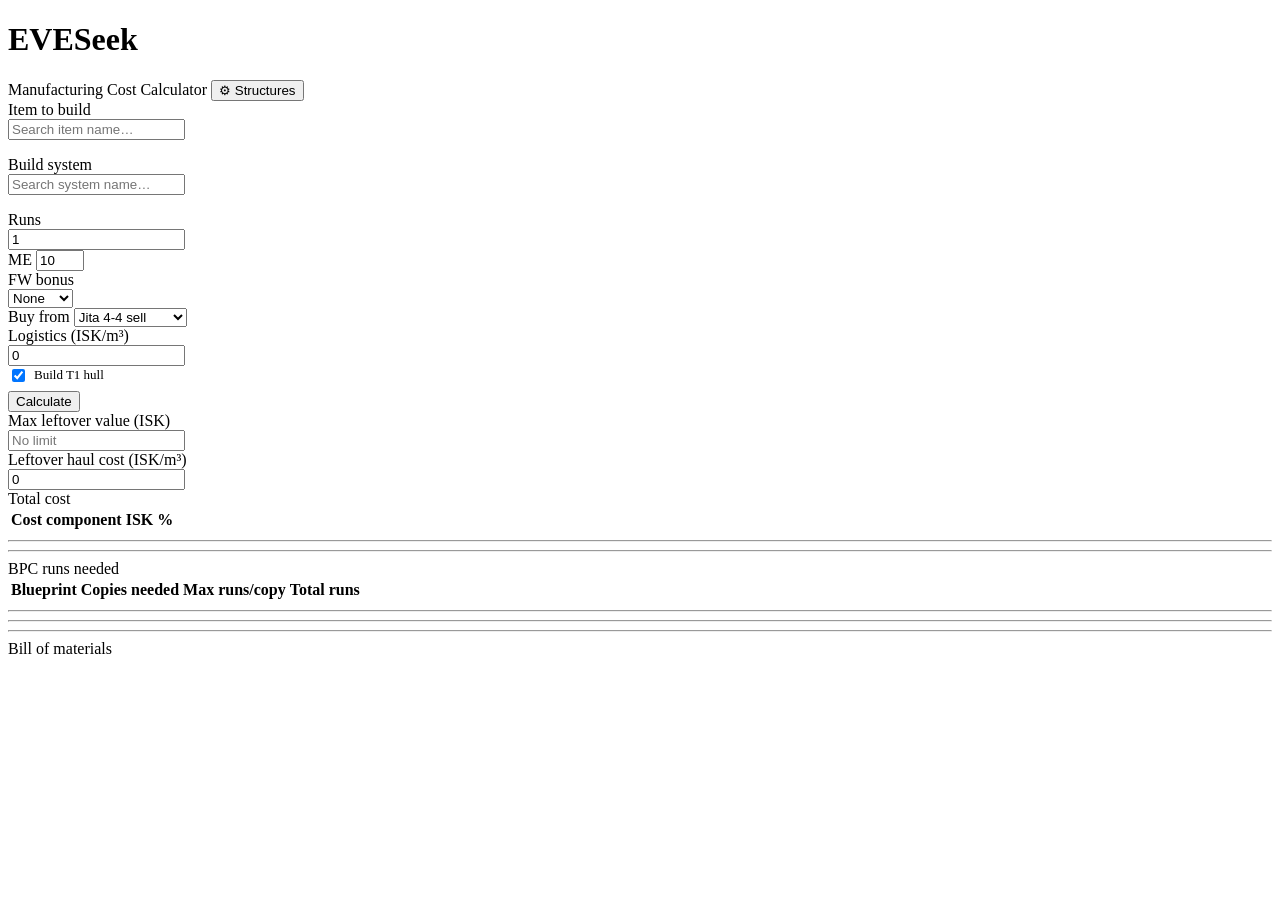
==== static/index.html @ e7dd1500 "version 0.1.0" ====
<!DOCTYPE html>
<html lang="en">
<head>
  <meta charset="UTF-8">
  <meta name="viewport" content="width=device-width, initial-scale=1.0">
  <title>EVESeek</title>
  <link rel="stylesheet" href="/style.css">
</head>
<body>
  <header>
    <h1>EVESeek</h1>
    <span>Manufacturing Cost Calculator</span>
    <button class="btn-config" onclick="openConfig()">⚙ Structures</button>
  </header>

  <main>
    <div class="form-card">
      <div class="form-grid">
        <!-- Row 1: Item + System -->
        <div class="form-group">
          <label>Item to build</label>
          <div class="autocomplete-wrap">
            <input id="item-search" type="text" placeholder="Search item name…" autocomplete="off">
            <ul id="item-list" class="autocomplete-list"></ul>
          </div>
          <input id="item-id" type="hidden">
        </div>
        <div class="form-group">
          <label>Build system</label>
          <div class="autocomplete-wrap">
            <input id="system-search" type="text" placeholder="Search system name…" autocomplete="off">
            <ul id="system-list" class="autocomplete-list"></ul>
          </div>
          <input id="system-id" type="hidden">
        </div>

        <!-- Row 2: Runs / ME / FW / Buy from -->
        <div class="form-row">
          <div class="form-group" style="max-width:90px">
            <label>Runs</label>
            <input id="runs" type="number" value="1" min="1">
          </div>
          <div class="form-group" style="max-width:80px">
            <label>ME</label>
            <input id="me-level" type="number" value="10" min="0" max="10">
          </div>
          <div class="form-group" style="max-width:110px">
            <label>FW bonus</label>
            <select id="fw-level">
              <option value="0">None</option>
              <option value="1">Level 1</option>
              <option value="2">Level 2</option>
              <option value="3">Level 3</option>
              <option value="4">Level 4</option>
              <option value="5">Level 5</option>
            </select>
          </div>
          <div class="form-group">
            <label>Buy from</label>
            <select id="material-source">
              <option value="jita_sell">Jita 4-4 sell</option>
              <option value="jita_buy">Jita 4-4 buy</option>
              <option value="amarr_sell">Amarr EFA sell</option>
              <option value="amarr_buy">Amarr EFA buy</option>
            </select>
          </div>
        </div>

        <!-- Row 3: Logistics / Build T1 hull / Calculate -->
        <div class="form-row">
          <div class="form-group" style="max-width:160px">
            <label>Logistics (ISK/m³)</label>
            <input id="logistics" type="number" value="0" min="0" step="100">
          </div>
          <div style="flex:none;align-self:flex-end;padding-bottom:6px">
            <label style="display:flex;align-items:center;gap:6px;cursor:pointer;white-space:nowrap;color:var(--text-muted);font-size:13px">
              <input id="build-t1-hull" type="checkbox" checked>
              Build T1 hull
            </label>
          </div>
          <div style="flex:none;margin-left:auto;align-self:flex-end">
            <button class="btn" id="calc-btn" onclick="calculate()">Calculate</button>
          </div>
        </div>

        <!-- Row 4: Leftover optimisation -->
        <div class="form-row">
          <div class="form-group" style="max-width:200px">
            <label>Max leftover value (ISK)</label>
            <input id="max-leftover-isk" type="number" value="" min="0" step="1000000" placeholder="No limit">
          </div>
          <div class="form-group" style="max-width:200px">
            <label>Leftover haul cost (ISK/m³)</label>
            <input id="leftover-logistics" type="number" value="0" min="0" step="100">
          </div>
        </div>
      </div>
    </div>

    <div id="error-box" class="error-box" style="display:none"></div>
    <div id="results">
      <!-- Total -->
      <div class="section">
        <div class="total-line">
          <span class="label" id="total-label">Total cost </span>
          <span id="total-cost" class="isk"></span>
        </div>
        <div id="total-note" class="total-note" style="display:none"></div>
        <table>
          <thead>
            <tr>
              <th>Cost component</th>
              <th class="num">ISK</th>
              <th class="num">%</th>
            </tr>
          </thead>
          <tbody id="breakdown-body"></tbody>
        </table>
      </div>

      <hr class="divider">

      <!-- Shopping list -->
      <div class="section" id="shopping-section" style="display:none">
        <div class="section-title">Shopping list</div>
        <div class="shop-tabs">
          <button class="shop-tab" id="tab-ore" onclick="switchShopTab('ore')"></button>
          <button class="shop-tab" id="tab-direct" onclick="switchShopTab('direct')"></button>
        </div>
        <div class="shop-body">
          <textarea id="shopping-list" class="shopping-list" readonly spellcheck="false"></textarea>
          <button class="btn-copy" id="copy-btn" onclick="copyShoppingList()">Copy</button>
        </div>
      </div>

      <hr class="divider">

      <!-- BPC table -->
      <div class="section" id="bpc-section">
        <div class="section-title">BPC runs needed</div>
        <table>
          <thead>
            <tr>
              <th>Blueprint</th>
              <th class="num">Copies needed</th>
              <th class="num">Max runs/copy</th>
              <th class="num">Total runs</th>
            </tr>
          </thead>
          <tbody id="bpc-body"></tbody>
        </table>
      </div>

      <hr class="divider">

      <!-- BPO ME levels -->
      <div class="section" id="bpo-section" style="display:none">
        <div class="section-title">BPO Research Levels</div>
        <table id="bpo-table">
          <thead>
            <tr>
              <th>Blueprint</th>
              <th>Activity</th>
              <th class="num" style="width:90px">ME</th>
            </tr>
          </thead>
          <tbody id="bpo-body"></tbody>
        </table>
      </div>

      <hr class="divider">

      <!-- Source comparison -->
      <div class="section" id="compare-section" style="display:none">
        <div class="section-title">Material source comparison</div>
        <table class="compare-table">
          <thead>
            <tr>
              <th></th>
              <th>Direct buy</th>
              <th>Compressed ore + refine</th>
            </tr>
          </thead>
          <tbody id="compare-summary-body"></tbody>
        </table>
        <br>
        <div class="section-title">Ore breakdown</div>
        <table>
          <thead>
            <tr>
              <th>Ore</th>
              <th>For mineral</th>
              <th class="num">Units</th>
              <th class="num">Ore cost</th>
              <th class="num">Refining fee</th>
              <th class="num">Byproduct credit</th>
              <th class="num">Effective ISK</th>
              <th class="num">Ore m³</th>
              <th class="num">Refined m³</th>
            </tr>
          </thead>
          <tbody id="ore-body"></tbody>
        </table>
      </div>

      <!-- Leftover materials -->
      <div class="section" id="leftover-section" style="display:none">
        <div class="section-title">Leftover materials</div>
        <table id="leftover-table">
          <thead id="leftover-thead"></thead>
          <tbody id="leftover-body"></tbody>
          <tfoot id="leftover-tfoot"></tfoot>
        </table>
      </div>

      <hr class="divider">

      <!-- BOM tree -->
      <div class="section">
        <div class="section-title">Bill of materials</div>
        <div id="bom-tree" class="bom-tree"></div>
      </div>
    </div>
  </main>

  <div id="config-overlay" class="config-overlay" style="display:none" onclick="closeConfigOnOverlay(event)">
    <div class="config-modal">
      <div class="config-header">
        <span class="config-title">Structure Configuration</span>
        <button class="config-close" onclick="closeConfig()">✕</button>
      </div>
      <div class="config-body">
        <!-- Left: structure definitions -->
        <div class="config-panel">
          <div class="config-panel-title">Your Structures</div>
          <div class="config-struct-actions">
            <button class="btn" onclick="addStructure()">+ Add Structure</button>
            <button class="btn btn-secondary" onclick="resetConfig()">Reset</button>
          </div>
          <div id="config-structures"></div>
        </div>
        <!-- Right: activity assignments -->
        <div class="config-panel config-panel-right">
          <div class="config-panel-title">
            Build Where?
            <button class="btn-auto" onclick="autoAssign()">Auto</button>
          </div>
          <div id="config-assignments"></div>
        </div>
      </div>
      <div class="config-footer">
        <button class="btn" onclick="saveConfig()">Save &amp; Close</button>
      </div>
    </div>
  </div>

  <script src="/app.js?v=12"></script>
</body>
</html>
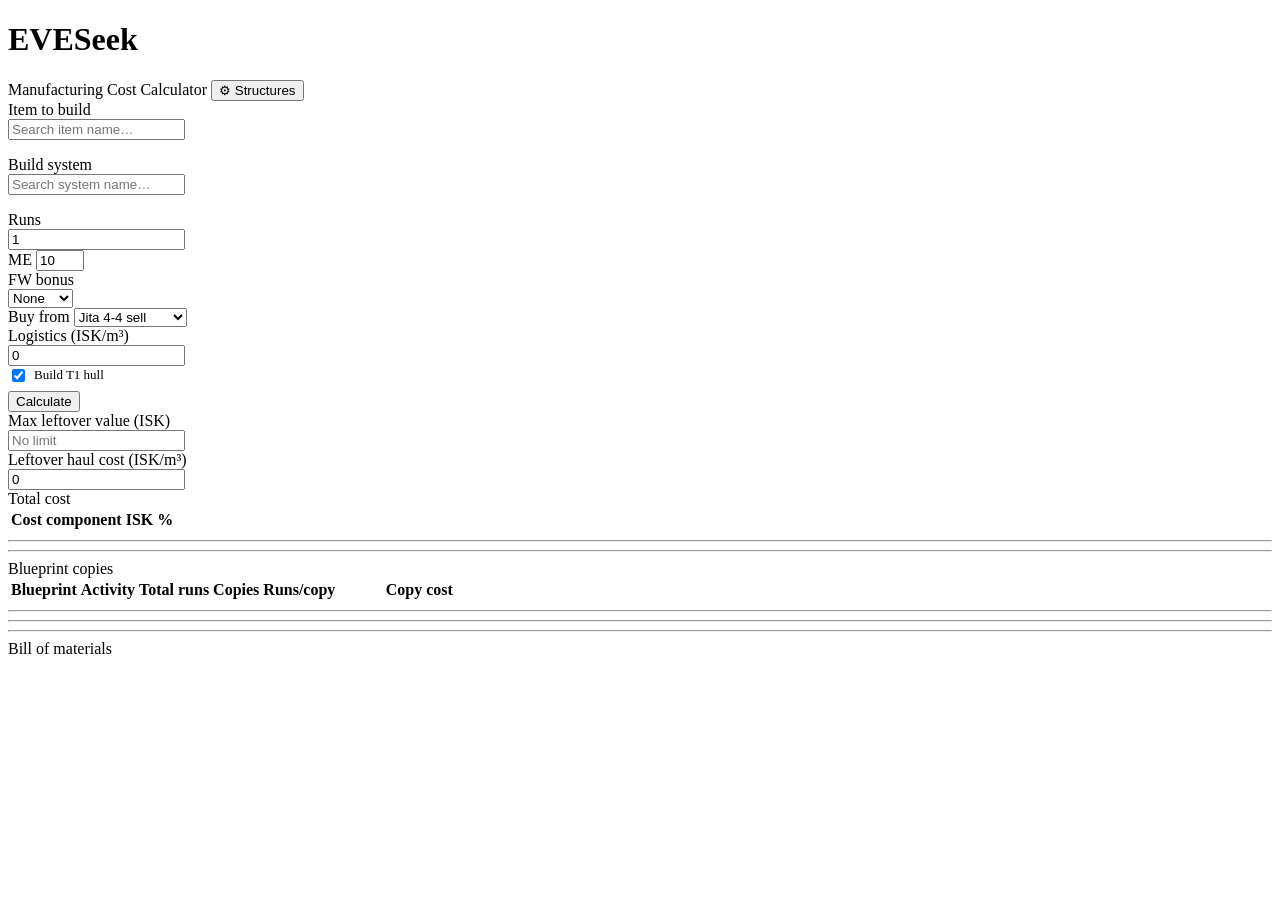
==== commit 3ecd25fb: "Add BPC copy cost section - Backend: extend BPOInfo with total_runs, runs_per_copy, copies_needed,  " ====
--- a/static/index.html
+++ b/static/index.html
@@ -137,17 +137,20 @@
 
       <!-- BPC table -->
       <div class="section" id="bpc-section">
-        <div class="section-title">BPC runs needed</div>
-        <table>
+        <div class="section-title">Blueprint copies</div>
+        <table id="bpc-table">
           <thead>
             <tr>
               <th>Blueprint</th>
-              <th class="num">Copies needed</th>
-              <th class="num">Max runs/copy</th>
+              <th>Activity</th>
               <th class="num">Total runs</th>
+              <th class="num">Copies</th>
+              <th class="num">Runs/copy</th>
+              <th class="num" style="width:160px">Copy cost</th>
             </tr>
           </thead>
           <tbody id="bpc-body"></tbody>
+          <tfoot id="bpc-foot"></tfoot>
         </table>
       </div>
 
@@ -254,6 +257,6 @@
     </div>
   </div>
 
-  <script src="/app.js?v=12"></script>
+  <script src="/app.js?v=15"></script>
 </body>
 </html>
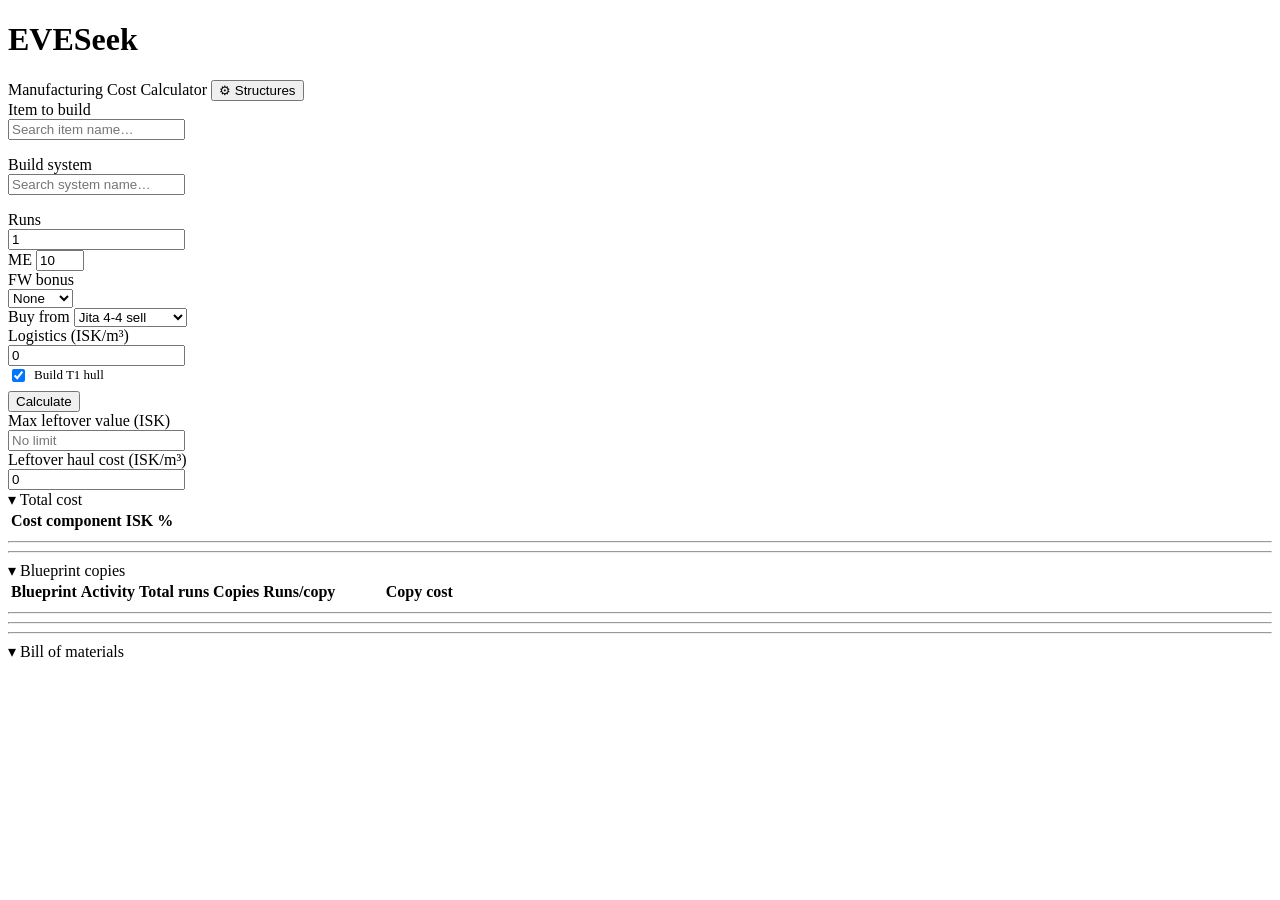
==== commit fe89ca7e: "Add collapsible sections with inline cost badges" ====
--- a/static/index.html
+++ b/static/index.html
@@ -99,129 +99,166 @@
 
     <div id="error-box" class="error-box" style="display:none"></div>
     <div id="results">
-      <!-- Total -->
-      <div class="section">
-        <div class="total-line">
-          <span class="label" id="total-label">Total cost </span>
-          <span id="total-cost" class="isk"></span>
-        </div>
-        <div id="total-note" class="total-note" style="display:none"></div>
-        <table>
-          <thead>
-            <tr>
-              <th>Cost component</th>
-              <th class="num">ISK</th>
-              <th class="num">%</th>
-            </tr>
-          </thead>
-          <tbody id="breakdown-body"></tbody>
-        </table>
+      <!-- Total cost breakdown -->
+      <div class="section collapsible" id="section-total">
+        <div class="section-title" onclick="toggleSection('section-total')">
+          <span class="sec-chevron">▾</span>
+          <span class="sec-name" id="total-label">Total cost </span>
+          <span class="sec-cost isk" id="total-cost"></span>
+        </div>
+        <div class="section-body">
+          <div id="total-note" class="total-note" style="display:none"></div>
+          <table>
+            <thead>
+              <tr>
+                <th>Cost component</th>
+                <th class="num">ISK</th>
+                <th class="num">%</th>
+              </tr>
+            </thead>
+            <tbody id="breakdown-body"></tbody>
+          </table>
+        </div>
       </div>
 
       <hr class="divider">
 
       <!-- Shopping list -->
-      <div class="section" id="shopping-section" style="display:none">
-        <div class="section-title">Shopping list</div>
-        <div class="shop-tabs">
-          <button class="shop-tab" id="tab-ore" onclick="switchShopTab('ore')"></button>
-          <button class="shop-tab" id="tab-direct" onclick="switchShopTab('direct')"></button>
-        </div>
-        <div class="shop-body">
-          <textarea id="shopping-list" class="shopping-list" readonly spellcheck="false"></textarea>
-          <button class="btn-copy" id="copy-btn" onclick="copyShoppingList()">Copy</button>
+      <div class="section collapsible" id="shopping-section" style="display:none">
+        <div class="section-title" onclick="toggleSection('shopping-section')">
+          <span class="sec-chevron">▾</span>
+          <span class="sec-name">Shopping list</span>
+          <span class="sec-cost muted" id="shopping-cost-badge"></span>
+        </div>
+        <div class="section-body">
+          <div class="shop-tabs">
+            <button class="shop-tab" id="tab-ore" onclick="switchShopTab('ore')"></button>
+            <button class="shop-tab" id="tab-direct" onclick="switchShopTab('direct')"></button>
+          </div>
+          <div class="shop-body">
+            <textarea id="shopping-list" class="shopping-list" readonly spellcheck="false"></textarea>
+            <button class="btn-copy" id="copy-btn" onclick="copyShoppingList()">Copy</button>
+          </div>
         </div>
       </div>
 
       <hr class="divider">
 
       <!-- BPC table -->
-      <div class="section" id="bpc-section">
-        <div class="section-title">Blueprint copies</div>
-        <table id="bpc-table">
-          <thead>
-            <tr>
-              <th>Blueprint</th>
-              <th>Activity</th>
-              <th class="num">Total runs</th>
-              <th class="num">Copies</th>
-              <th class="num">Runs/copy</th>
-              <th class="num" style="width:160px">Copy cost</th>
-            </tr>
-          </thead>
-          <tbody id="bpc-body"></tbody>
-          <tfoot id="bpc-foot"></tfoot>
-        </table>
+      <div class="section collapsible" id="bpc-section">
+        <div class="section-title" onclick="toggleSection('bpc-section')">
+          <span class="sec-chevron">▾</span>
+          <span class="sec-name">Blueprint copies</span>
+          <span class="sec-cost isk" id="bpc-cost-badge"></span>
+        </div>
+        <div class="section-body">
+          <table id="bpc-table">
+            <thead>
+              <tr>
+                <th>Blueprint</th>
+                <th>Activity</th>
+                <th class="num">Total runs</th>
+                <th class="num">Copies</th>
+                <th class="num">Runs/copy</th>
+                <th class="num" style="width:160px">Copy cost</th>
+                <th style="width:110px"></th>
+              </tr>
+            </thead>
+            <tbody id="bpc-body"></tbody>
+            <tfoot id="bpc-foot"></tfoot>
+          </table>
+        </div>
       </div>
 
       <hr class="divider">
 
       <!-- BPO ME levels -->
-      <div class="section" id="bpo-section" style="display:none">
-        <div class="section-title">BPO Research Levels</div>
-        <table id="bpo-table">
-          <thead>
-            <tr>
-              <th>Blueprint</th>
-              <th>Activity</th>
-              <th class="num" style="width:90px">ME</th>
-            </tr>
-          </thead>
-          <tbody id="bpo-body"></tbody>
-        </table>
+      <div class="section collapsible" id="bpo-section" style="display:none">
+        <div class="section-title" onclick="toggleSection('bpo-section')">
+          <span class="sec-chevron">▾</span>
+          <span class="sec-name">BPO Research Levels</span>
+        </div>
+        <div class="section-body">
+          <table id="bpo-table">
+            <thead>
+              <tr>
+                <th>Blueprint</th>
+                <th>Activity</th>
+                <th class="num" style="width:90px">ME</th>
+              </tr>
+            </thead>
+            <tbody id="bpo-body"></tbody>
+          </table>
+        </div>
       </div>
 
       <hr class="divider">
 
       <!-- Source comparison -->
-      <div class="section" id="compare-section" style="display:none">
-        <div class="section-title">Material source comparison</div>
-        <table class="compare-table">
-          <thead>
-            <tr>
-              <th></th>
-              <th>Direct buy</th>
-              <th>Compressed ore + refine</th>
-            </tr>
-          </thead>
-          <tbody id="compare-summary-body"></tbody>
-        </table>
-        <br>
-        <div class="section-title">Ore breakdown</div>
-        <table>
-          <thead>
-            <tr>
-              <th>Ore</th>
-              <th>For mineral</th>
-              <th class="num">Units</th>
-              <th class="num">Ore cost</th>
-              <th class="num">Refining fee</th>
-              <th class="num">Byproduct credit</th>
-              <th class="num">Effective ISK</th>
-              <th class="num">Ore m³</th>
-              <th class="num">Refined m³</th>
-            </tr>
-          </thead>
-          <tbody id="ore-body"></tbody>
-        </table>
+      <div class="section collapsible" id="compare-section" style="display:none">
+        <div class="section-title" onclick="toggleSection('compare-section')">
+          <span class="sec-chevron">▾</span>
+          <span class="sec-name">Material source comparison</span>
+        </div>
+        <div class="section-body">
+          <table class="compare-table">
+            <thead>
+              <tr>
+                <th></th>
+                <th>Direct buy</th>
+                <th>Compressed ore + refine</th>
+              </tr>
+            </thead>
+            <tbody id="compare-summary-body"></tbody>
+          </table>
+          <br>
+          <div class="section-title" style="pointer-events:none">Ore breakdown</div>
+          <table>
+            <thead>
+              <tr>
+                <th>Ore</th>
+                <th>For mineral</th>
+                <th class="num">Units</th>
+                <th class="num">Ore cost</th>
+                <th class="num">Refining fee</th>
+                <th class="num">Byproduct credit</th>
+                <th class="num">Effective ISK</th>
+                <th class="num">Ore m³</th>
+                <th class="num">Refined m³</th>
+              </tr>
+            </thead>
+            <tbody id="ore-body"></tbody>
+          </table>
+        </div>
       </div>
 
       <!-- Leftover materials -->
-      <div class="section" id="leftover-section" style="display:none">
-        <div class="section-title">Leftover materials</div>
-        <table id="leftover-table">
-          <thead id="leftover-thead"></thead>
-          <tbody id="leftover-body"></tbody>
-          <tfoot id="leftover-tfoot"></tfoot>
-        </table>
+      <div class="section collapsible" id="leftover-section" style="display:none">
+        <div class="section-title" onclick="toggleSection('leftover-section')">
+          <span class="sec-chevron">▾</span>
+          <span class="sec-name">Leftover materials</span>
+          <span class="sec-cost green" id="leftover-cost-badge"></span>
+        </div>
+        <div class="section-body">
+          <table id="leftover-table">
+            <thead id="leftover-thead"></thead>
+            <tbody id="leftover-body"></tbody>
+            <tfoot id="leftover-tfoot"></tfoot>
+          </table>
+        </div>
       </div>
 
       <hr class="divider">
 
       <!-- BOM tree -->
-      <div class="section">
-        <div class="section-title">Bill of materials</div>
-        <div id="bom-tree" class="bom-tree"></div>
+      <div class="section collapsible" id="section-bom">
+        <div class="section-title" onclick="toggleSection('section-bom')">
+          <span class="sec-chevron">▾</span>
+          <span class="sec-name">Bill of materials</span>
+        </div>
+        <div class="section-body">
+          <div id="bom-tree" class="bom-tree"></div>
+        </div>
       </div>
     </div>
   </main>
@@ -257,6 +294,6 @@
     </div>
   </div>
 
-  <script src="/app.js?v=15"></script>
+  <script src="/app.js?v=19"></script>
 </body>
 </html>
